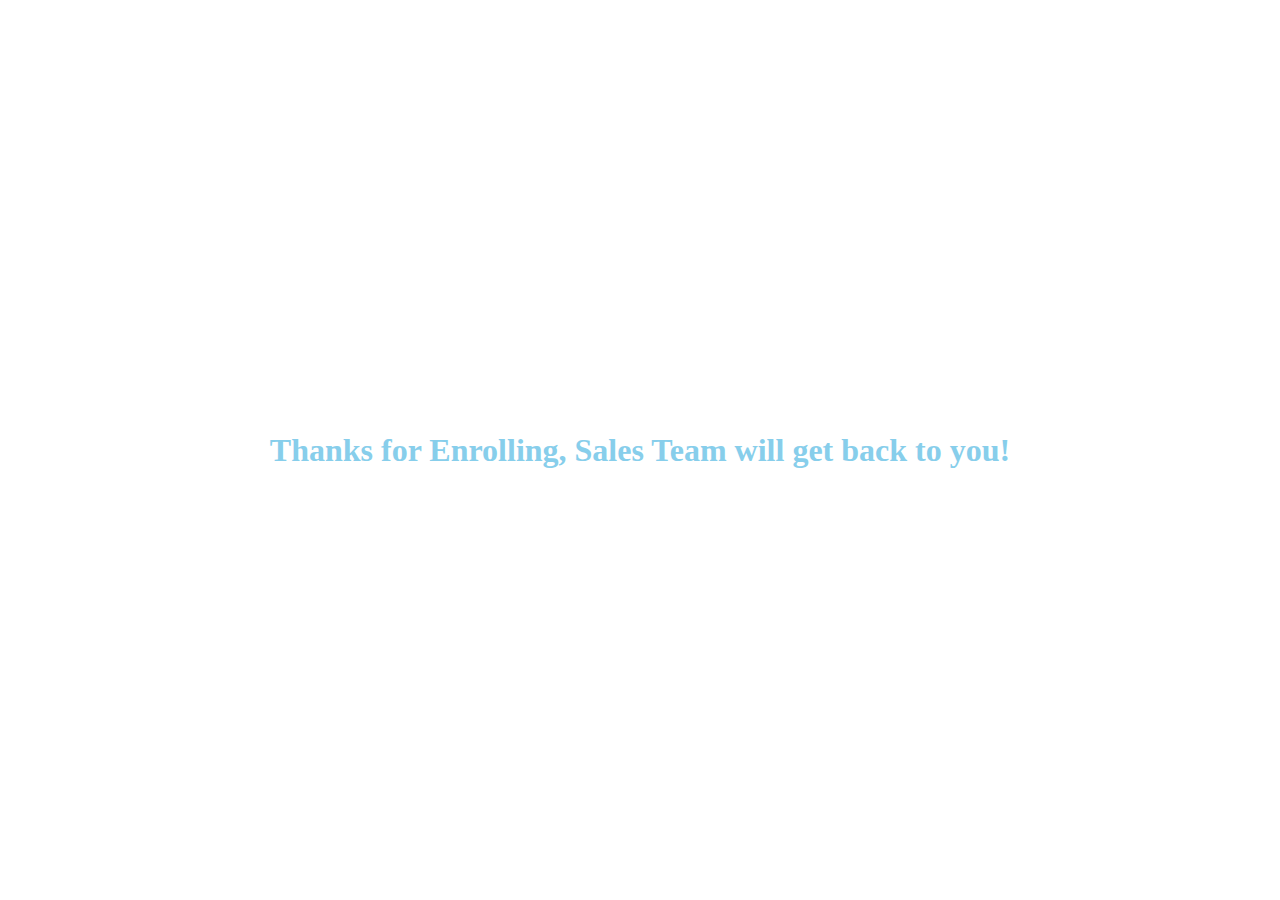
==== thanks.html @ ca28f373 "Thanks Page Updated" ====
<!DOCTYPE html>
<html lang="en">
  <head>
    <meta charset="UTF-8" />
    <meta name="viewport" content="width=device-width, initial-scale=1.0" />
    <title>Thanks Page!</title>
    <style>
      body {
        display: flex;
        justify-content: center;
        align-items: center;
        height: 100vh;
        margin: 0;
      }
      h1 {
        color: skyblue; /* You can use the Salesforce logo color #00A1E0 if you prefer */
        text-align: center;
      }
    </style>
  </head>
  <body>
    <h1>Thanks for Enrolling, Sales Team will get back to you!</h1>
  </body>
</html>
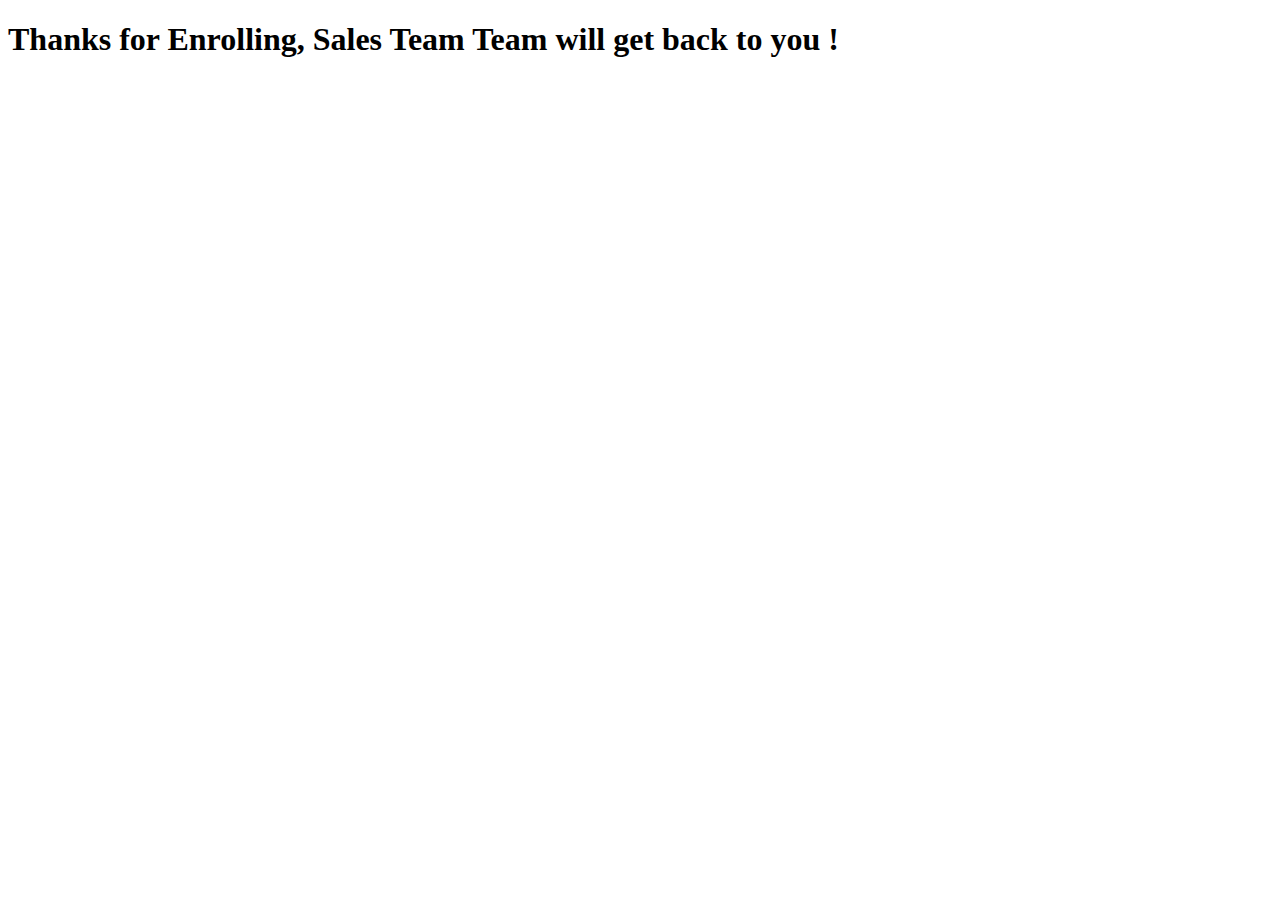
==== commit 2e65c7b2: "Merge branch 'main' of https://github.com/sidbala4023/Web-to-Lead-Mini-Project" ====
--- a/thanks.html
+++ b/thanks.html
@@ -3,22 +3,10 @@
   <head>
     <meta charset="UTF-8" />
     <meta name="viewport" content="width=device-width, initial-scale=1.0" />
-    <title>Thanks Page!</title>
-    <style>
-      body {
-        display: flex;
-        justify-content: center;
-        align-items: center;
-        height: 100vh;
-        margin: 0;
-      }
-      h1 {
-        color: skyblue; /* You can use the Salesforce logo color #00A1E0 if you prefer */
-        text-align: center;
-      }
-    </style>
+    <title>Thanks Page !</title>
   </head>
+  <link ref="stylesheet" href="style.css" />
   <body>
-    <h1>Thanks for Enrolling, Sales Team will get back to you!</h1>
+    <h1>Thanks for Enrolling, Sales Team Team will get back to you !</h1>
   </body>
 </html>
--- a/style.css
+++ b/style.css
@@ -0,0 +1,45 @@
+*
+{
+    margin: 0;
+    padding: 0;
+    box-sizing: border-box;
+}
+
+h1
+{
+    text-align: center;
+    color: rgb(5, 188, 239);
+}
+
+input,label
+{
+    display: block;
+}
+
+label
+{
+    color: rgb(1, 1, 9);
+}
+
+input
+{
+    width: 100%;
+}
+
+.submit
+{
+    margin: 15px auto 0 auto;
+    width: 30%;
+    background-color: rgba(53, 217, 225, 0.962);
+    border-radius: 5px;
+}
+
+form
+{
+    min-width: 300px;
+    max-width: 500px;
+    margin: auto;
+    border: 2px solid rgba(0, 7, 9, 0.985);
+    padding: 15px;
+    background-color: rgb(7, 140, 192);
+}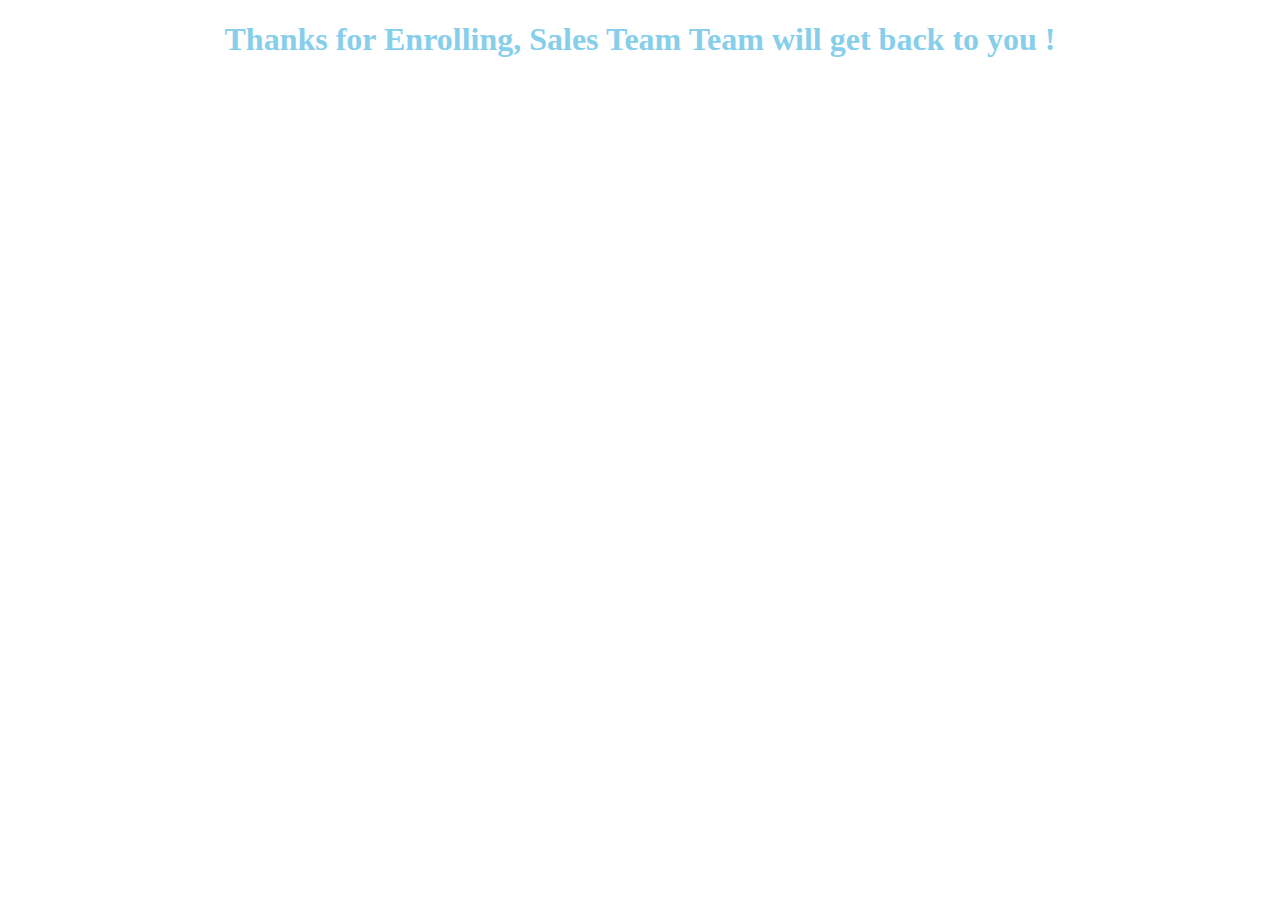
==== commit 8905005d: "Thanks Page Css updated" ====
--- a/thanks.html
+++ b/thanks.html
@@ -4,8 +4,14 @@
     <meta charset="UTF-8" />
     <meta name="viewport" content="width=device-width, initial-scale=1.0" />
     <title>Thanks Page !</title>
+    <style>
+      h1 {
+        color: skyblue;
+        text-align: center;
+      }
+    </style>
   </head>
-  <link ref="stylesheet" href="style.css" />
+
   <body>
     <h1>Thanks for Enrolling, Sales Team Team will get back to you !</h1>
   </body>
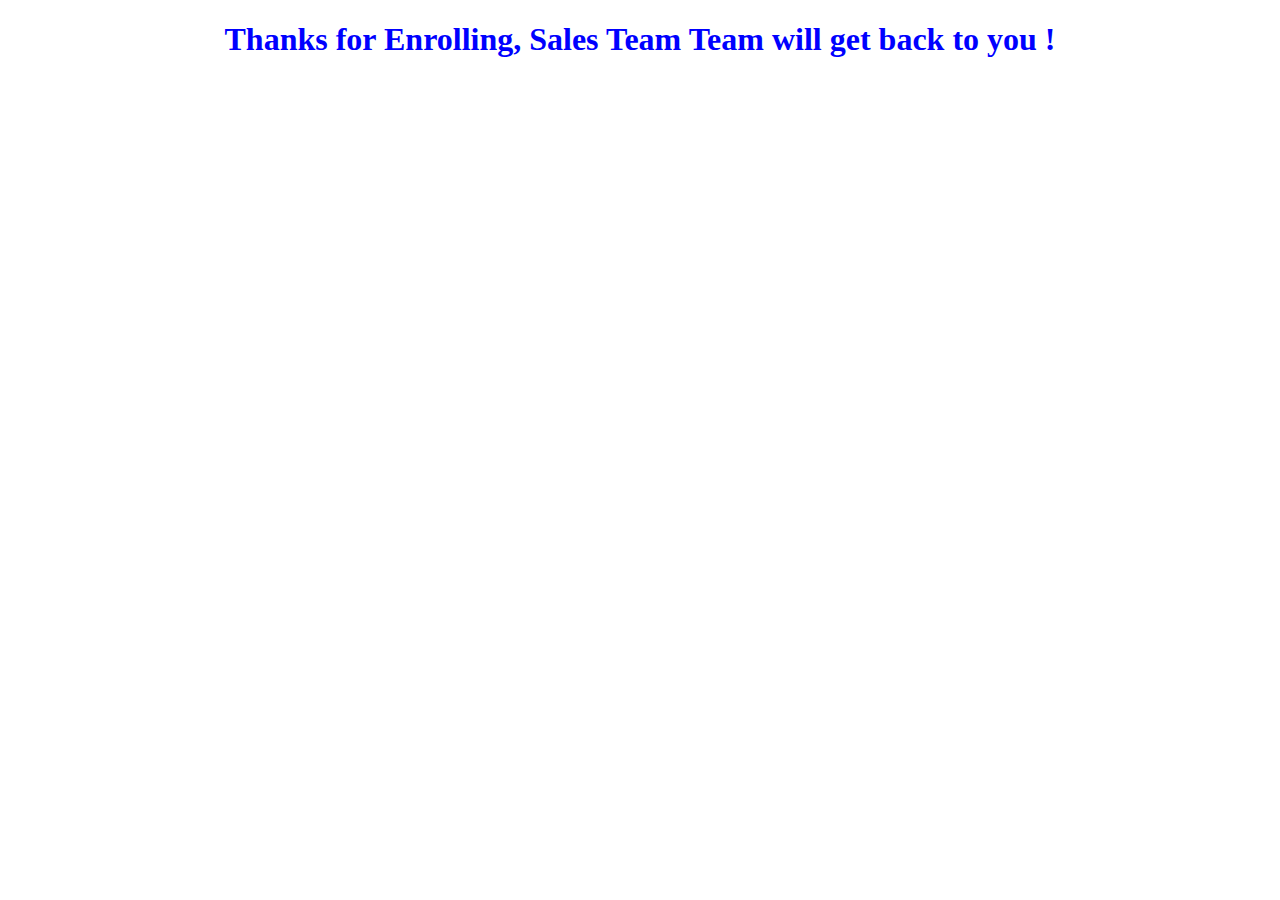
==== commit e4ed3cce: "Update thanks.html" ====
--- a/thanks.html
+++ b/thanks.html
@@ -6,7 +6,7 @@
     <title>Thanks Page !</title>
     <style>
       h1 {
-        color: skyblue;
+        color: blue;
         text-align: center;
       }
     </style>
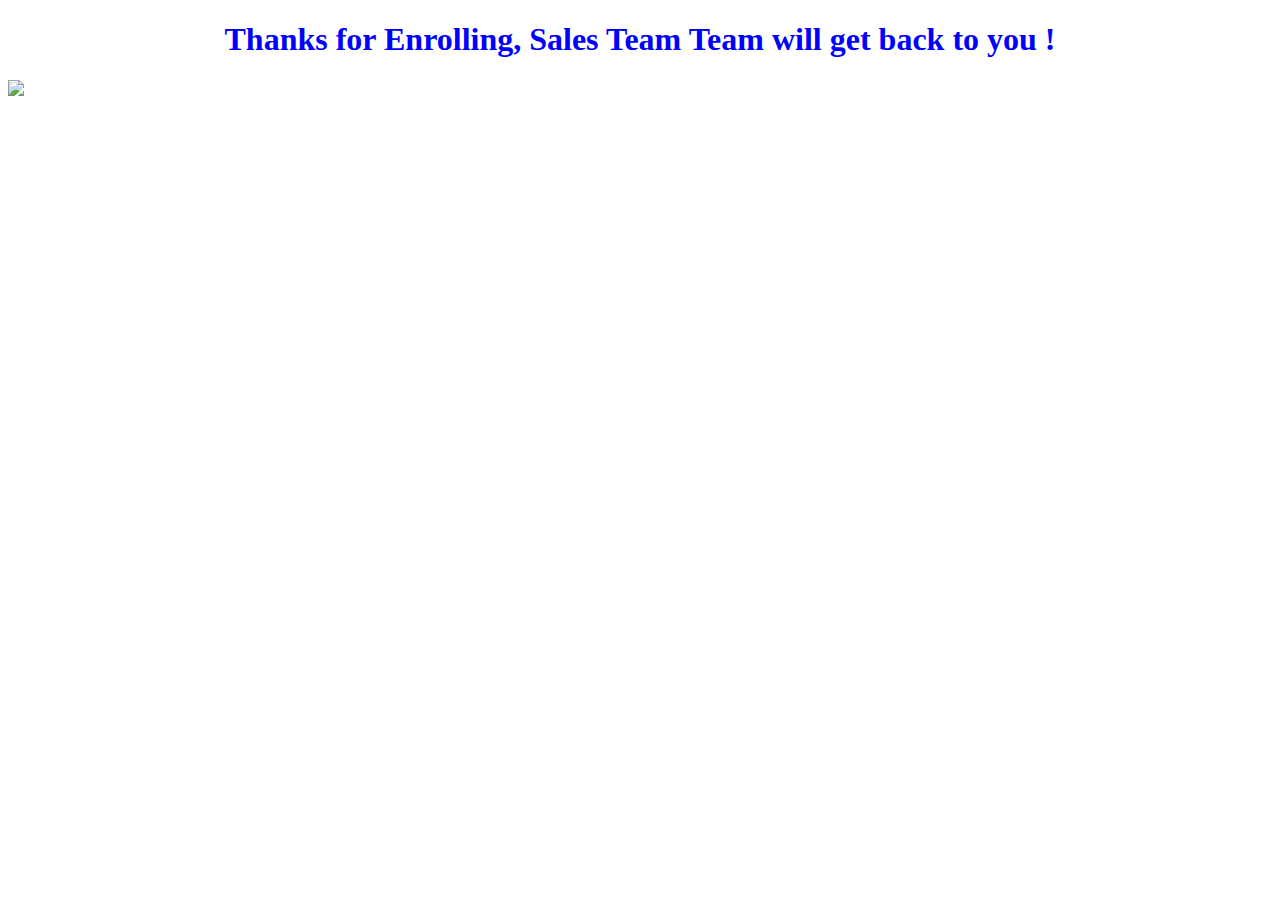
==== commit 9ae04374: "Update thanks.html" ====
--- a/thanks.html
+++ b/thanks.html
@@ -14,5 +14,6 @@
 
   <body>
     <h1>Thanks for Enrolling, Sales Team Team will get back to you !</h1>
+    <img src="https://trailhead.salesforce.com/trailblazer-community/download/file/0694S000001aWL8QAM/preview"/>
   </body>
 </html>
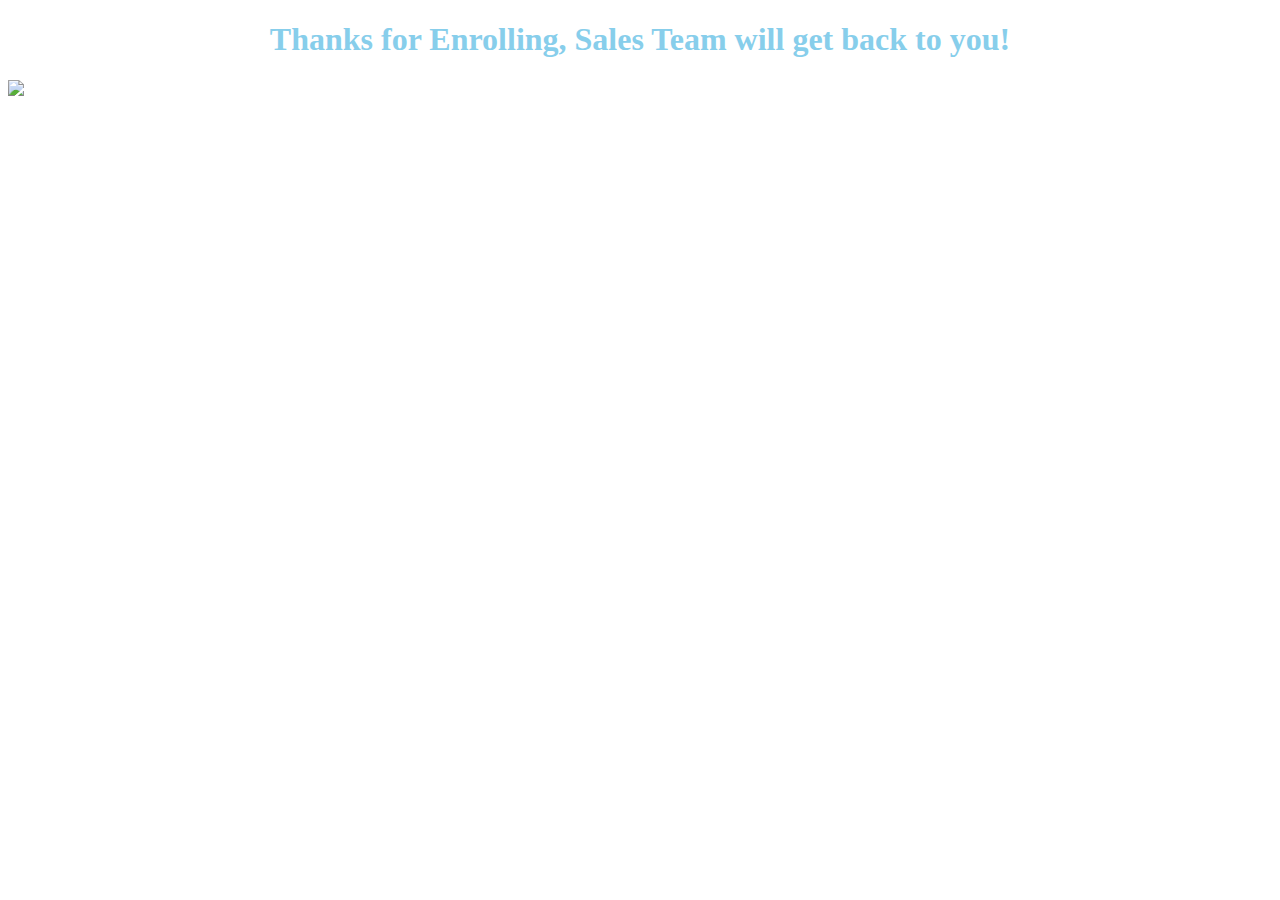
==== commit c91d5948: "Update thanks.html" ====
--- a/thanks.html
+++ b/thanks.html
@@ -3,17 +3,20 @@
   <head>
     <meta charset="UTF-8" />
     <meta name="viewport" content="width=device-width, initial-scale=1.0" />
-    <title>Thanks Page !</title>
+    <title>Thanks Page!</title>
     <style>
       h1 {
-        color: blue;
+        color: skyblue;
         text-align: center;
+      }
+      img {
+        display: block;
+        margin: 0 auto;
       }
     </style>
   </head>
-
   <body>
-    <h1>Thanks for Enrolling, Sales Team Team will get back to you !</h1>
+    <h1>Thanks for Enrolling, Sales Team will get back to you!</h1>
     <img src="https://trailhead.salesforce.com/trailblazer-community/download/file/0694S000001aWL8QAM/preview"/>
   </body>
 </html>
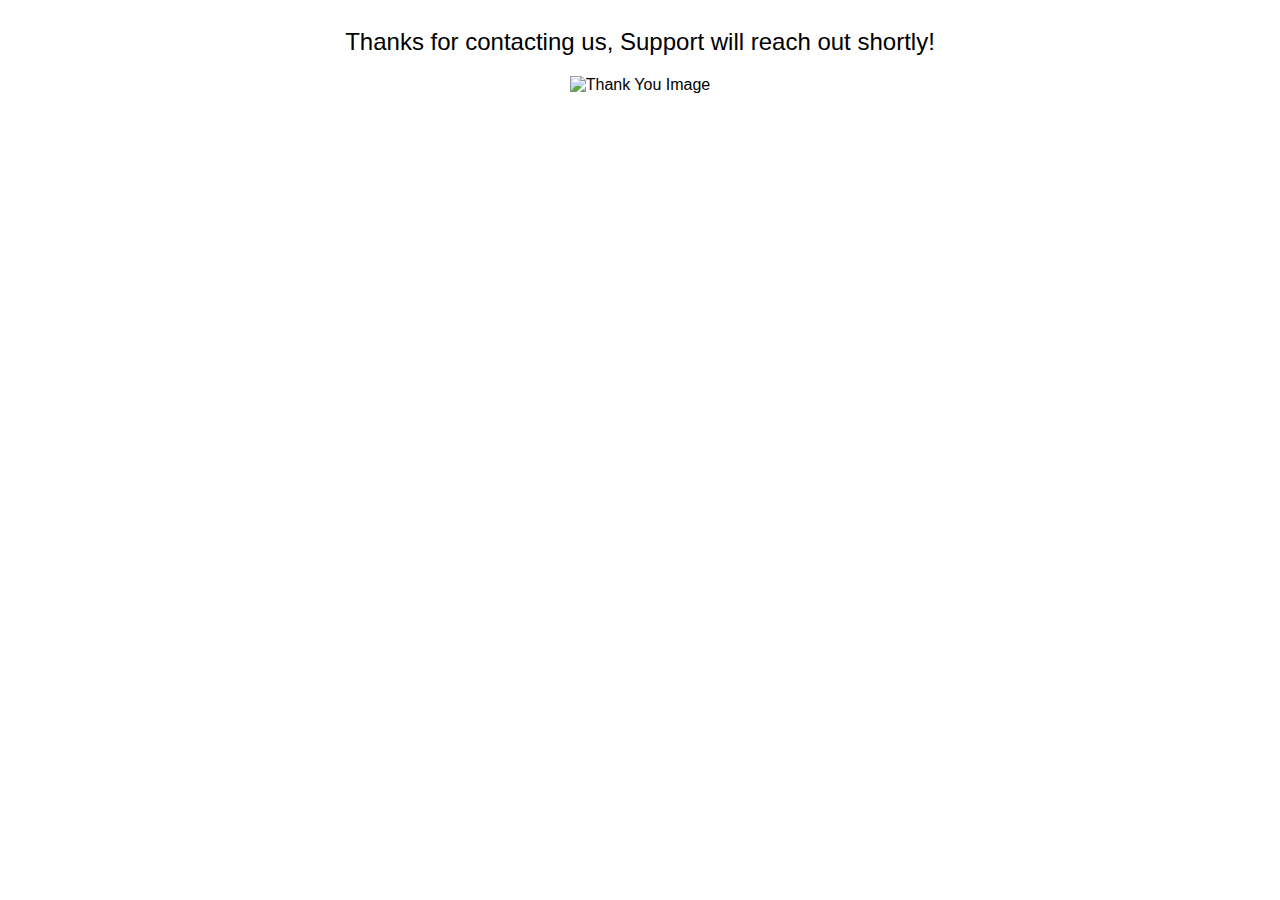
==== commit 819650f7: "Update thanks.html" ====
--- a/thanks.html
+++ b/thanks.html
@@ -1,22 +1,38 @@
 <!DOCTYPE html>
 <html lang="en">
-  <head>
-    <meta charset="UTF-8" />
-    <meta name="viewport" content="width=device-width, initial-scale=1.0" />
-    <title>Thanks Page!</title>
+<head>
+    <meta charset="UTF-8">
+    <meta name="viewport" content="width=device-width, initial-scale=1.0">
+    <title>Thank You</title>
     <style>
-      h1 {
-        color: skyblue;
-        text-align: center;
-      }
-      img {
-        display: block;
-        margin: 0 auto;
-      }
+        body {
+            font-family: Arial, sans-serif;
+            text-align: center;
+            padding: 20px;
+        }
+        .thank-you-container {
+            max-width: 600px;
+            margin: 0 auto;
+        }
+        .thank-you-message {
+            font-size: 1.5em;
+            margin-bottom: 20px;
+        }
+        .thank-you-image img {
+            width: 100%;
+            max-width: 500px;
+            height: auto;
+        }
     </style>
-  </head>
-  <body>
-    <h1>Thanks for Enrolling, Sales Team will get back to you!</h1>
-    <img src="https://trailhead.salesforce.com/trailblazer-community/download/file/0694S000001aWL8QAM/preview"/>
-  </body>
+</head>
+<body>
+    <div class="thank-you-container">
+        <div class="thank-you-message">
+            Thanks for contacting us, Support will reach out shortly!
+        </div>
+        <div class="thank-you-image">
+            <img src="https://www.sec.gov/Archives/edgar/data/1108524/000110852419000067/investorday2019074.jpg" alt="Thank You Image">
+        </div>
+    </div>
+</body>
 </html>
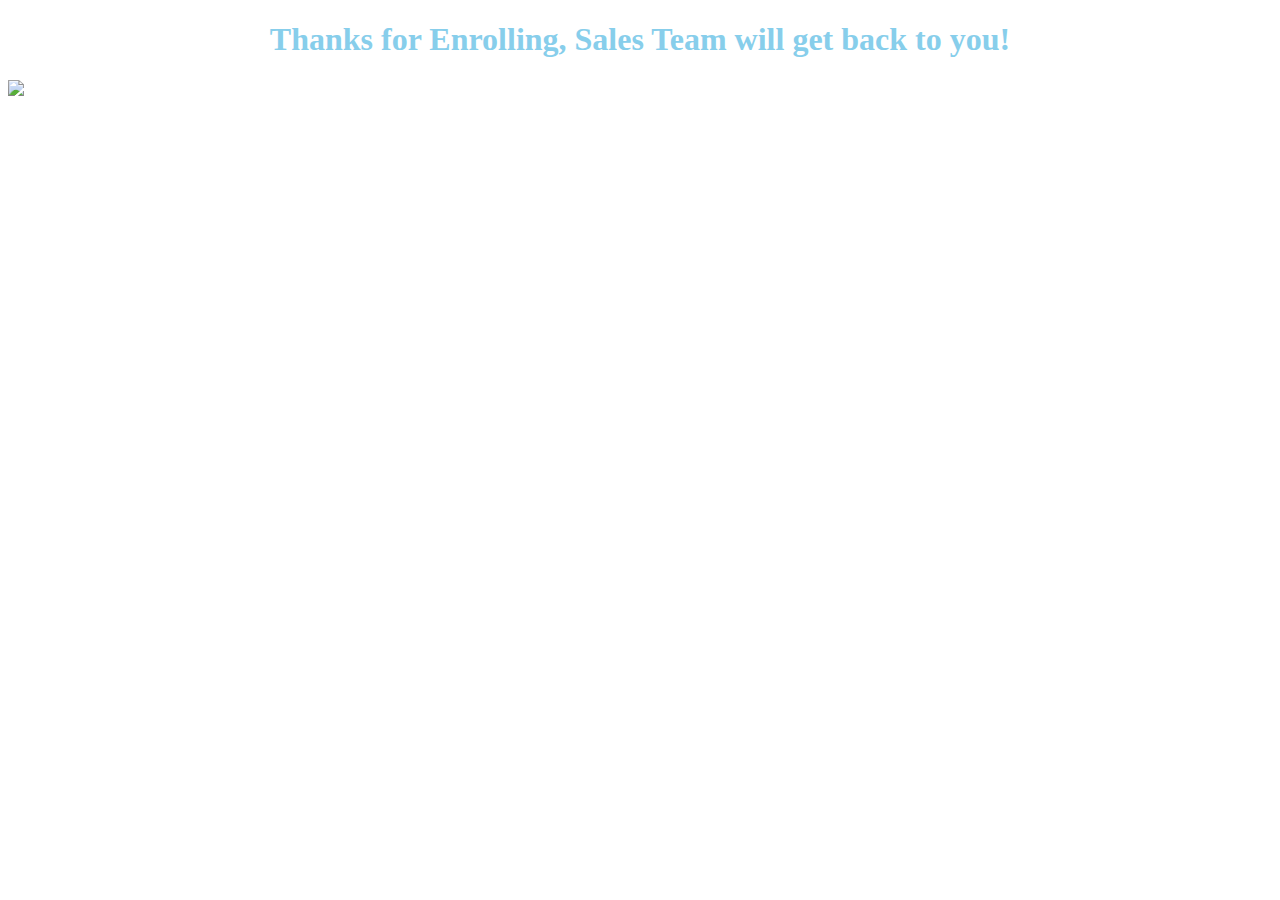
==== commit d8f820b1: "Update thanks.html" ====
--- a/thanks.html
+++ b/thanks.html
@@ -1,38 +1,22 @@
 <!DOCTYPE html>
 <html lang="en">
-<head>
-    <meta charset="UTF-8">
-    <meta name="viewport" content="width=device-width, initial-scale=1.0">
-    <title>Thank You</title>
+  <head>
+    <meta charset="UTF-8" />
+    <meta name="viewport" content="width=device-width, initial-scale=1.0" />
+    <title>Thanks Page!</title>
     <style>
-        body {
-            font-family: Arial, sans-serif;
-            text-align: center;
-            padding: 20px;
-        }
-        .thank-you-container {
-            max-width: 600px;
-            margin: 0 auto;
-        }
-        .thank-you-message {
-            font-size: 1.5em;
-            margin-bottom: 20px;
-        }
-        .thank-you-image img {
-            width: 100%;
-            max-width: 500px;
-            height: auto;
-        }
+      h1 {
+        color: skyblue;
+        text-align: center;
+      }
+      img {
+        display: block;
+        margin: 0 auto;
+      }
     </style>
-</head>
-<body>
-    <div class="thank-you-container">
-        <div class="thank-you-message">
-            Thanks for contacting us, Support will reach out shortly!
-        </div>
-        <div class="thank-you-image">
-            <img src="https://www.sec.gov/Archives/edgar/data/1108524/000110852419000067/investorday2019074.jpg" alt="Thank You Image">
-        </div>
-    </div>
-</body>
+  </head>
+  <body>
+    <h1>Thanks for Enrolling, Sales Team will get back to you!</h1>
+    <img src="https://trailhead.salesforce.com/trailblazer-community/download/file/0694S000001aWL8QAM/preview"/>
+  </body>
 </html>
